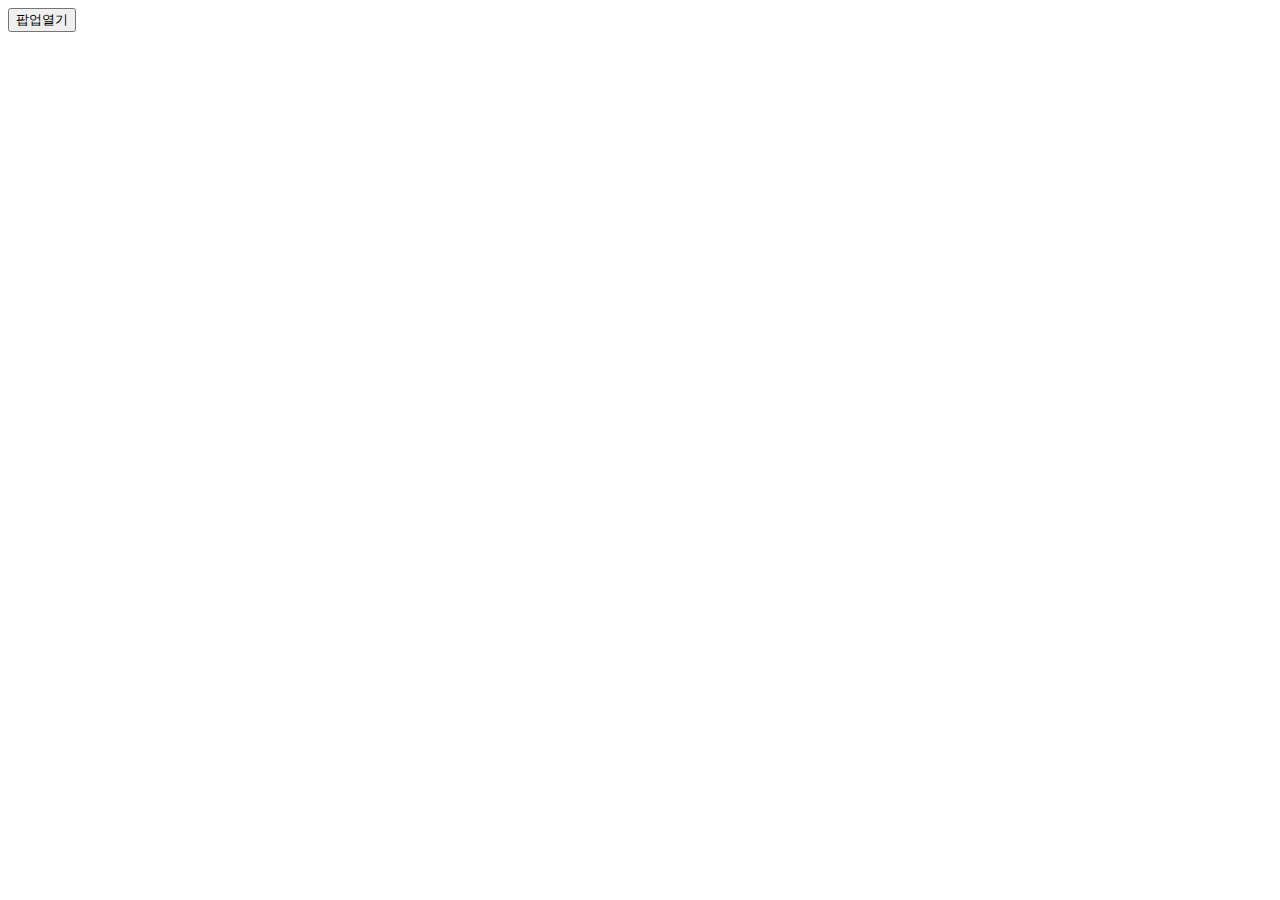
==== popup.html @ df28a126 "디테일 추가추가 😊" ====
<!DOCTYPE html>
<html lang="ko">
  <head>
    <meta charset="UTF-8" />
    <meta name="viewport" content="width=device-width, initial-scale=1.0" />
    <title>popup</title>
    <style>
      .background {
        position: fixed;
        top: 0;
        left: 0;
        width: 100%;
        height: 100vh;
        background-color: rgba(0, 0, 0, 0.3);
        z-index: 1000;

        /* 숨기기 */
        z-index: -1;
        opacity: 0;
      }

      .show {
        opacity: 1;
        z-index: 1000;
        transition: all 0.5s;
      }
      .close {
        position: absolute;
        left: 0;
        top: 0;
        width: 24px;
        height: 24px;
        border: 0;
      }
      .window {
        position: relative;
        width: 100%;
        height: 100%;
      }

      .popup {
        position: absolute;
        top: 50%;
        left: 50%;
        transform: translate(-50%, -50%);
        background-color: #ffffff;
        box-shadow: 0 2px 7px rgba(0, 0, 0, 0.3);

        /* 임시 지정 */
        width: 100px;
        height: 100px;

        /* 초기에 약간 아래에 배치 */
        transform: translate(-50%, -40%);
      }

      .show .popup {
        transform: translate(-50%, -50%);
        transition: all 0.5s;
      }
    </style>
  </head>
  <body>
    <button id="show">팝업열기</button>
    <div class="background">
      <div class="window">
        <div class="popup">
          <button id="close"><img src="./img/icon_close.png" alt="" /></button>
        </div>
        <div>
          <div></div>
        </div>
      </div>
    </div>

    <script>
      function show() {
        document.querySelector(".background").className = "background show";
      }

      function close() {
        document.querySelector(".background").className = "background";
      }

      document.querySelector("#show").addEventListener("click", show);
      document.querySelector("#close").addEventListener("click", close);
    </script>
  </body>
</html>
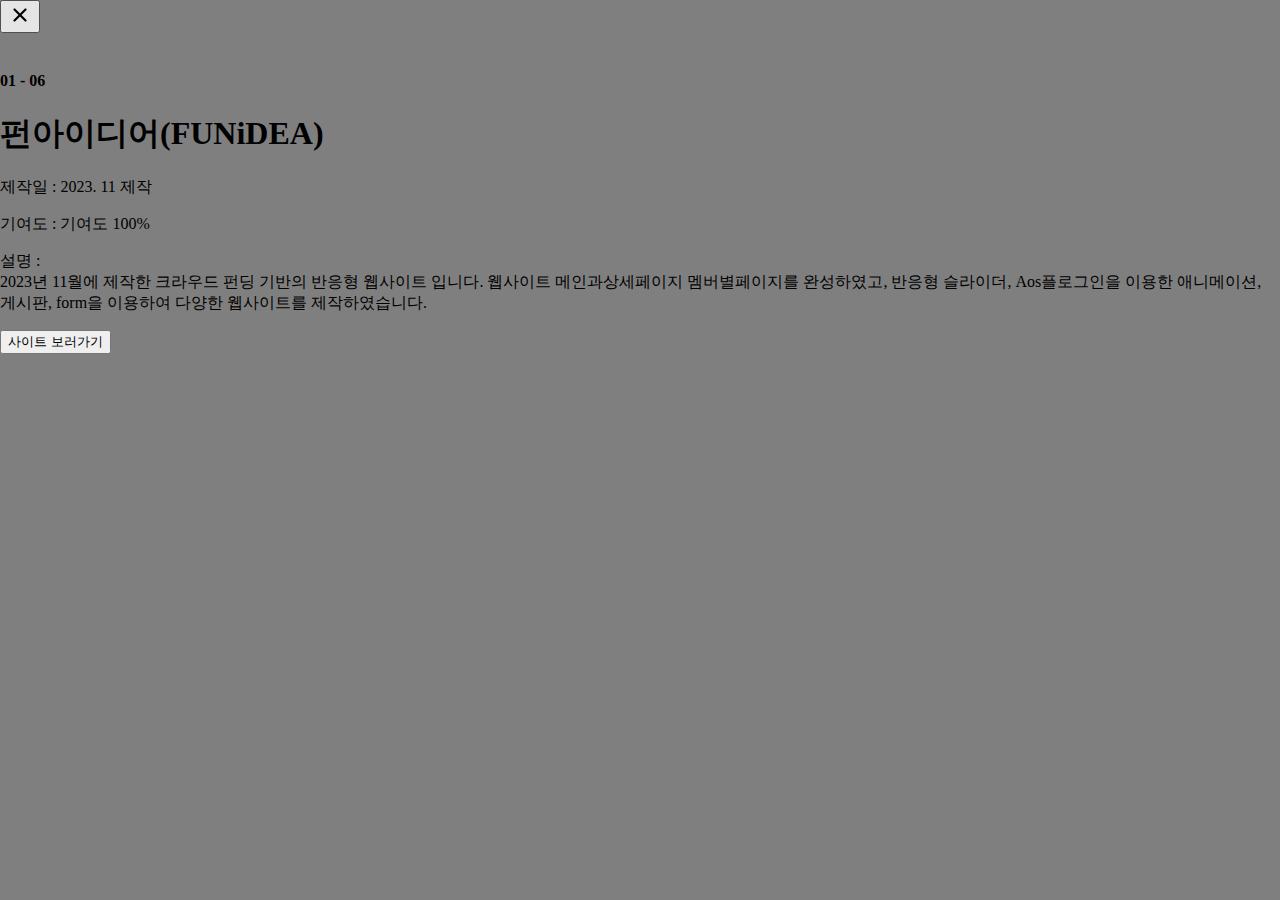
==== commit fac73431: "반응형 도입" ====
--- a/popup.html
+++ b/popup.html
@@ -5,70 +5,119 @@
     <meta name="viewport" content="width=device-width, initial-scale=1.0" />
     <title>popup</title>
     <style>
-      .background {
-        position: fixed;
+      .popup_bg {
+        position: absolute;
+        left: 0;
         top: 0;
-        left: 0;
         width: 100%;
-        height: 100vh;
-        background-color: rgba(0, 0, 0, 0.3);
-        z-index: 1000;
-
-        /* 숨기기 */
+        height: 100%;
+        background: rgba(0, 0, 0, 0.5);
+        /* 숨기기
         z-index: -1;
         opacity: 0;
       }
+      #popup_cont {
+        z-index: 1000;
+        position: fixed;
+        left: 50%;
+        top: 50%;
+        transform: translate(-50%, -50%);
+        width: 1000px;
+        height: 500px;
+        background: #fff;
+      }
+      #popup_cont .popup_close {
+        display: flex;
+        justify-content: center;
+        align-items: center;
+        position: absolute;
+        outline: none;
+        border: none;
+        background: none;
+        right: 0;
+        top: 0;
+        width: 24px;
+        height: 24px;
+        margin: 10px;
+        cursor: pointer;
+      }
 
-      .show {
-        opacity: 1;
-        z-index: 1000;
-        transition: all 0.5s;
+      #popup_cont_wrap {
+        background: darkblue;
       }
-      .close {
+      #popup_cont_wrap .popup_img_box {
         position: absolute;
         left: 0;
         top: 0;
-        width: 24px;
-        height: 24px;
-        border: 0;
+        width: 50%;
+        height: 100%;
+        background: darkcyan;
       }
-      .window {
-        position: relative;
-        width: 100%;
+      #popup_cont_wrap .popup_txt_box {
+        position: absolute;
+        right: 0;
+        top: 0;
+        width: 50%;
         height: 100%;
+        padding: 40px;
       }
+      #popup_cont_wrap .popup_txt_box .popup_number {
+        color: #333;
+        font-size: 16px;
+        font-weight: 700;
 
-      .popup {
+        padding-bottom: 20px;
+        border-bottom: 1px solid #ddd;
+      }
+      #popup_cont_wrap .popup_txt_box .popup_title {
+        color: #333;
+        font-size: 40px;
+        font-weight: 700;
+        margin: 20px 0;
+      }
+      #popup_cont_wrap .popup_txt_box .popup_detail {
+        color: #333;
+        font-size: 16px;
+        font-weight: 500;
+        line-height: 24px;
+      }
+      #popup_cont_wrap .popup_txt_box .popup_btn {
         position: absolute;
-        top: 50%;
-        left: 50%;
-        transform: translate(-50%, -50%);
-        background-color: #ffffff;
-        box-shadow: 0 2px 7px rgba(0, 0, 0, 0.3);
-
-        /* 임시 지정 */
-        width: 100px;
-        height: 100px;
-
-        /* 초기에 약간 아래에 배치 */
-        transform: translate(-50%, -40%);
-      }
-
-      .show .popup {
-        transform: translate(-50%, -50%);
-        transition: all 0.5s;
+        right: 32px;
+        bottom: 32px;
+        border: none;
+        outline: none;
+        padding: 16px 24px;
+        color: #fff;
+        border-radius: 10px;
+        background: #333;
       }
     </style>
   </head>
   <body>
-    <button id="show">팝업열기</button>
-    <div class="background">
-      <div class="window">
-        <div class="popup">
-          <button id="close"><img src="./img/icon_close.png" alt="" /></button>
-        </div>
-        <div>
-          <div></div>
+    <div class="popup_bg">
+      <div id="popup_cont">
+        <button class="popup_close">
+          <img src="./img/icon_close.png" alt="닫기 버튼" />
+        </button>
+        <div id="popup_cont_wrap">
+          <div class="popup_img_box">
+            <img src="./img/" alt="" />
+          </div>
+          <div class="popup_txt_box">
+            <h4 class="popup_number">01 - 06</h4>
+            <h1 class="popup_title">펀아이디어(FUNiDEA)</h1>
+            <p class="popup_">제작일 : 2023. 11 제작</p>
+            <p class="popup_">기여도 : 기여도 100%</p>
+            <p class="popup_detail">
+              설명 : <br />
+              2023년 11월에 제작한 크라우드 펀딩 기반의 반응형 웹사이트 입니다.
+              웹사이트 메인과상세페이지 멤버별페이지를 완성하였고, 반응형
+              슬라이더, Aos플로그인을 이용한 애니메이션, 게시판, form을 이용하여
+              다양한 웹사이트를 제작하였습니다.
+            </p>
+            <button class="popup_btn">사이트 보러가기</button>
+          </div>
         </div>
       </div>
     </div>
